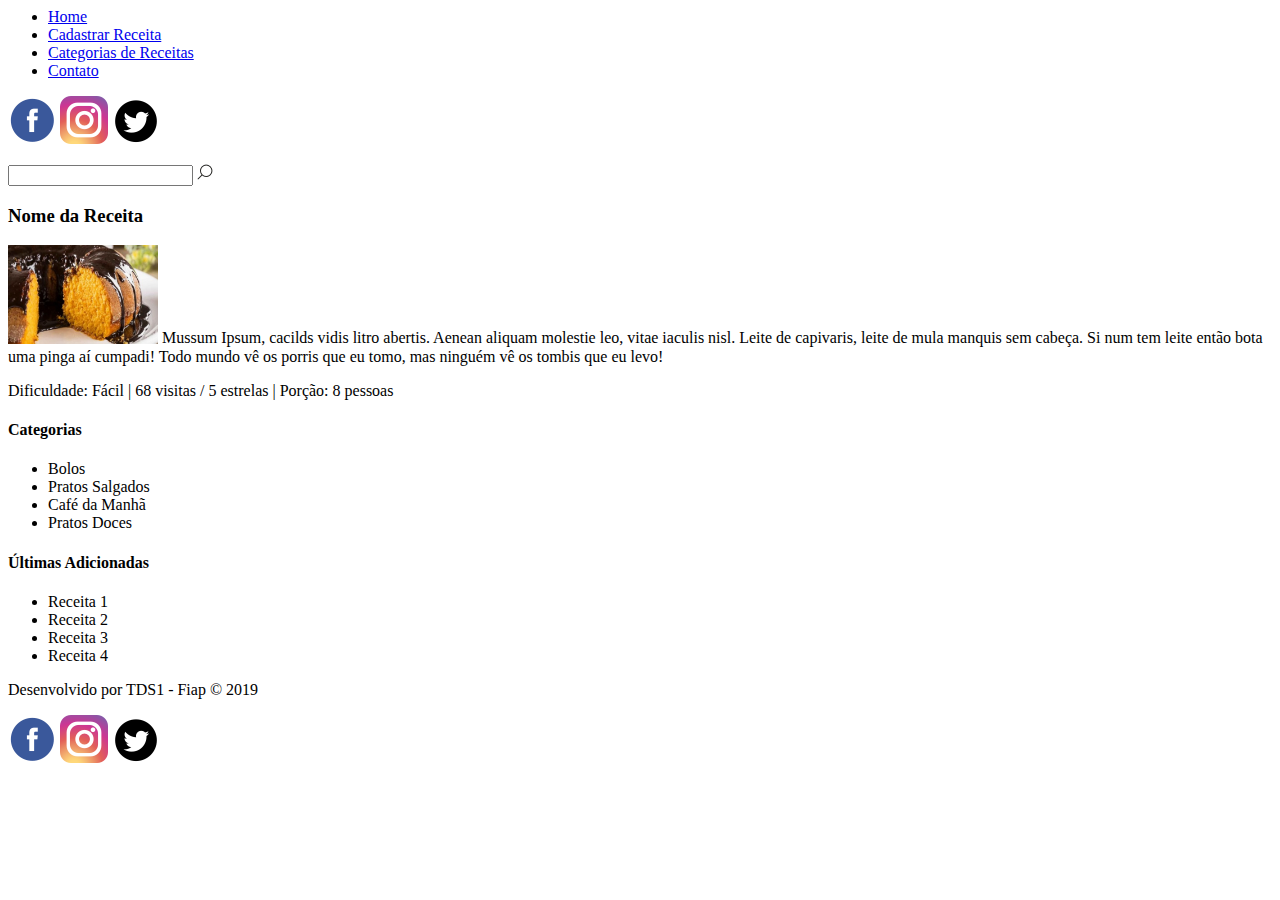
==== index.html @ 3b5a0795 "v2" ====
<html>
    <head>
        <title>Receitas Sra. </title>
    </head>
    <body>
        <div id="cabeçalho">
            <div id="banner">
                <!-- Inserir a figura do banner --> 
            </div>
            <div id="menu">
                <ul>
                    <li><a href="index.html">Home</a></li>
                    <li><a href="cadastrar.html">Cadastrar Receita</a></li>
                    <li><a href="#">Categorias de Receitas</a></li>
                    <li><a href="#">Contato</a></li>
                </ul>
            </div> 
            <div id="pesquisa">
                <p id="redes-sociais">
                    <img src="imagens/facebook.png" />
                    <img src="imagens/instagram.png" />
                    <img src="imagens/twitter.png" />
                </p> 
                <p> 
                    <input type="search" name="pesquisa" /> 
                    <input type="image" name="lupa" alt"Pesquisar" src="imagens/lupa.png" />
                </p>
            </div>

        </div>
        <div id="corpo"> 
            <div id="carroussel">
                <!-- Imagens do Carroussel -->
            </div> 
            <div id="esquerda">
                <h3>Nome da Receita</h3> 
                <p><img src="imagens/bolodecenoura.jpeg" width="150px" /> Mussum Ipsum, cacilds vidis litro abertis. Aenean aliquam molestie leo, vitae iaculis nisl. Leite de capivaris, leite de mula manquis sem cabeça. Si num tem leite então bota uma pinga aí cumpadi! Todo mundo vê os porris que eu tomo, mas ninguém vê os tombis que eu levo!</p>
                <p>Dificuldade: Fácil  | 68 visitas / 5 estrelas | Porção: 8 pessoas</p>
            </div>
            <div id="direita">
                <div id="categorias"></div> 
                    <h4>Categorias</h4> 
                    <ul>
                        <li>Bolos</li>
                        <li>Pratos Salgados</li>
                        <li>Café da Manhã</li>
                        <li>Pratos Doces</li>
                    </ul>
                <div id="ultimas-receitas">
                    <h4>Últimas Adicionadas</h4> 
                    <ul>
                        <li>Receita 1</li>
                        <li>Receita 2</li>
                        <li>Receita 3</li>
                        <li>Receita 4</li>
                    </ul>
                </div>
            </div>
        </div>
        <div id="rodapé">
            <p>Desenvolvido por TDS1 - Fiap &copy; 2019</p>
            <p id="redes-sociais">
                    <img src="imagens/facebook.png" />
                    <img src="imagens/instagram.png" />
                    <img src="imagens/twitter.png" />
            </p> 
        </div> 
      
    </body>
</html>
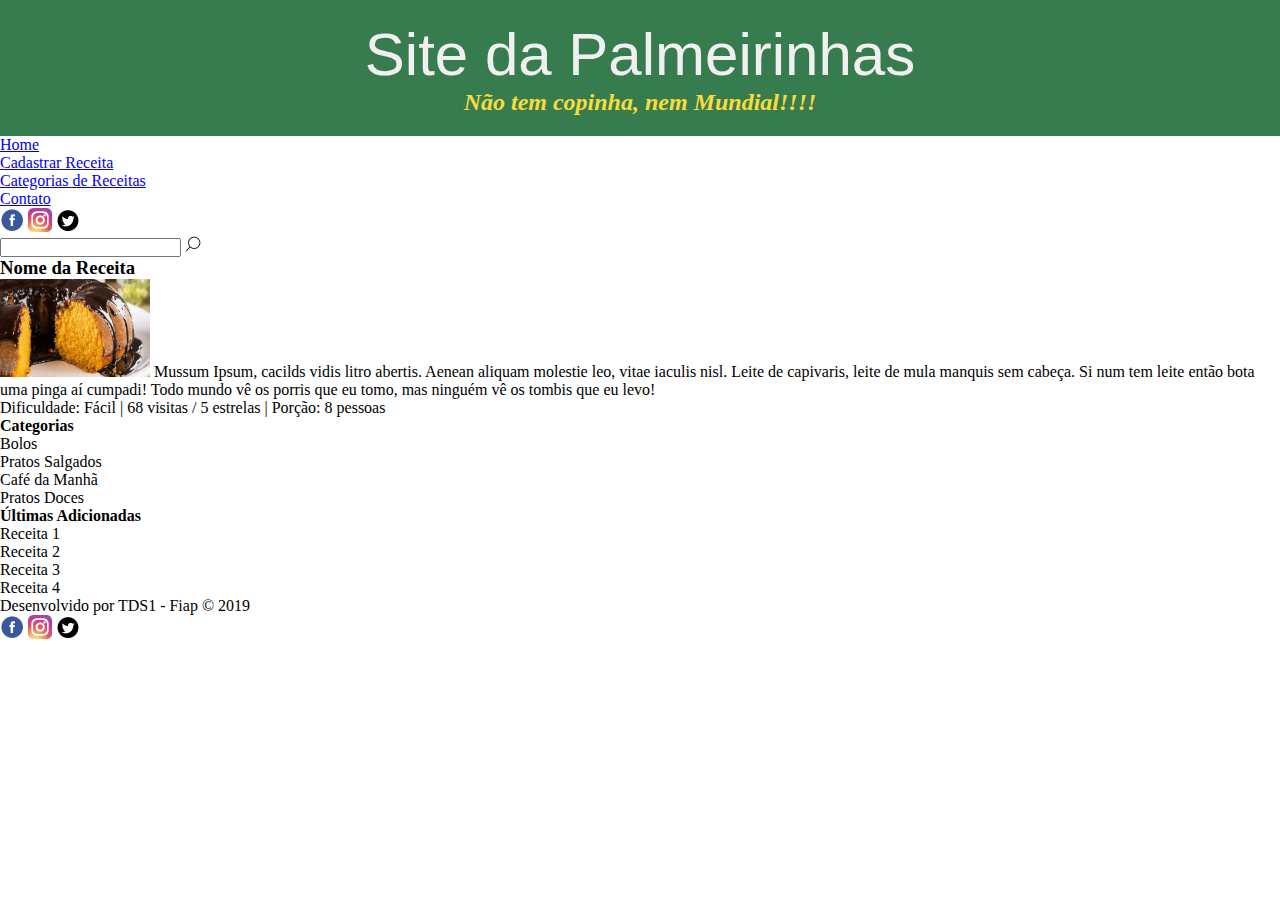
==== commit 07a9a383: "v3" ====
--- a/index.html
+++ b/index.html
@@ -1,11 +1,44 @@
 <html>
-    <head>
-        <title>Receitas Sra. </title>
+    <head> 
+        <meta charset="utf-8" />
+        <title>Receitas Sra. </title> 
+        <style type="text/css"> 
+            *{
+                padding: 0;
+                margin: 0;
+                font: 13px Arial, Verdana, Sans-Serif black;
+            } 
+
+            #banner {
+                background-color: #377C4E; 
+                padding: 20px; 
+                text-align: center ;
+            }  
+
+            #banner h1 { 
+                font-size: 60px; 
+                font-family: Verdana, Arial, Sans-Serif; 
+                color: #F0F0F0; 
+                font-weight: normal; 
+                } 
+            
+            #banner h2 { 
+                color: #F8DB3D; 
+                font-style: italic;
+            }
+
+            #redes-sociais img {
+                height: 24px; 
+
+            }
+        </style>
     </head>
     <body>
         <div id="cabeçalho">
             <div id="banner">
                 <!-- Inserir a figura do banner --> 
+                <h1>Site da Palmeirinhas</h1> 
+                <h2>Não tem copinha, nem Mundial!!!!</h2> 
             </div>
             <div id="menu">
                 <ul>
@@ -16,11 +49,11 @@
                 </ul>
             </div> 
             <div id="pesquisa">
-                <p id="redes-sociais">
+                <div id="redes-sociais">
                     <img src="imagens/facebook.png" />
                     <img src="imagens/instagram.png" />
                     <img src="imagens/twitter.png" />
-                </p> 
+                </div> 
                 <p> 
                     <input type="search" name="pesquisa" /> 
                     <input type="image" name="lupa" alt"Pesquisar" src="imagens/lupa.png" />
@@ -59,11 +92,11 @@
         </div>
         <div id="rodapé">
             <p>Desenvolvido por TDS1 - Fiap &copy; 2019</p>
-            <p id="redes-sociais">
+            <div id="redes-sociais">
                     <img src="imagens/facebook.png" />
                     <img src="imagens/instagram.png" />
                     <img src="imagens/twitter.png" />
-            </p> 
+            </div> 
         </div> 
       
     </body>
